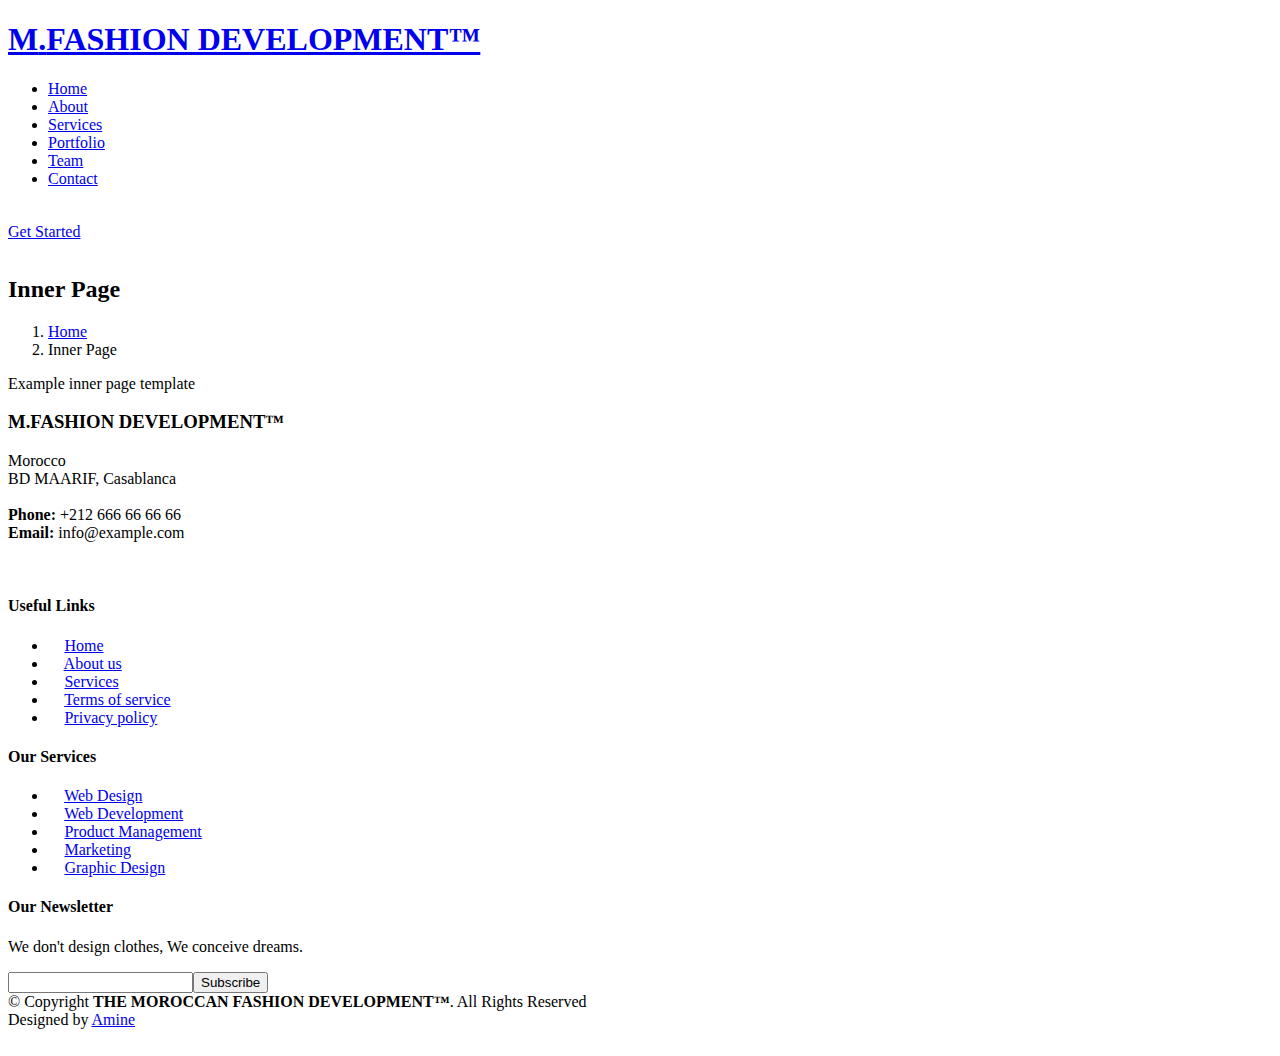
==== inner-page.html @ 0b2cd037 "Add files via upload" ====
<!DOCTYPE html>
<html lang="en">

<head>
  <meta charset="utf-8">
  <meta content="width=device-width, initial-scale=1.0" name="viewport">

  <title>THE MOROCCAN FASHION DEVELOPMENT™</title>
  <meta content="" name="description">
  <meta content="" name="keywords">
  <link rel="icon" href="assets/img/LOGO.png" type="image/gif" sizes="96x96">

  <!-- Favicons -->
  <link href="assets/img/favicon.png" rel="icon">
  <link href="assets/img/apple-touch-icon.png" rel="apple-touch-icon">

  <!-- Google Fonts -->
  <link href="https://fonts.googleapis.com/css?family=Open+Sans:300,300i,400,400i,600,600i,700,700i|Raleway:300,300i,400,400i,500,500i,600,600i,700,700i|Poppins:300,300i,400,400i,500,500i,600,600i,700,700i" rel="stylesheet">

  <!-- Vendor CSS Files -->
  <link href="assets/vendor/aos/aos.css" rel="stylesheet">
  <link href="assets/vendor/bootstrap/css/bootstrap.min.css" rel="stylesheet">
  <link href="assets/vendor/bootstrap-icons/bootstrap-icons.css" rel="stylesheet">
  <link href="assets/vendor/boxicons/css/boxicons.min.css" rel="stylesheet">
  <link href="assets/vendor/glightbox/css/glightbox.min.css" rel="stylesheet">
  <link href="assets/vendor/remixicon/remixicon.css" rel="stylesheet">
  <link href="assets/vendor/swiper/swiper-bundle.min.css" rel="stylesheet">

  <!-- Template Main CSS File -->
  <link href="assets/css/style.css" rel="stylesheet">


<!--=========================================================--> 
</head>

<body>

  <!-- ======= Header ======= -->
  <header id="header" class="fixed-top header-inner-pages">
    <div class="container d-flex align-items-center justify-content-lg-between">

      <h1 class="logo me-auto me-lg-0"><a href="index.html">M<span>.</span>FASHION DEVELOPMENT™</a></h1>
      <!-- Uncomment below if you prefer to use an image logo -->
      <!-- <a href="index.html" class="logo me-auto me-lg-0"><img src="assets/img/logo.png" alt="" class="img-fluid"></a>-->

      <nav id="navbar" class="navbar order-last order-lg-0">
        <ul>
          <li><a class="nav-link scrollto " href="#hero">Home</a></li>
          <li><a class="nav-link scrollto" href="#about">About</a></li>
          <li><a class="nav-link scrollto" href="#services">Services</a></li>
          <li><a class="nav-link scrollto " href="#portfolio">Portfolio</a></li>
          <li><a class="nav-link scrollto" href="#team">Team</a></li>
          <li><a class="nav-link scrollto" href="#contact">Contact</a></li>
        </ul>
        <i class="bi bi-list mobile-nav-toggle"></i>
      </nav><!-- .navbar -->

      <a href="#about" class="get-started-btn scrollto">Get Started</a>

    </div>
  </header><!-- End Header -->

  <main id="main">

    <!-- ======= Breadcrumbs ======= -->
    <section class="breadcrumbs">
      <div class="container">

        <div class="d-flex justify-content-between align-items-center">
          <h2 style="padding-top: 15px;">Inner Page</h2>
          <ol>
            <li><a href="index.html">Home</a></li>
            <li>Inner Page</li>
          </ol>
        </div>

      </div>
    </section><!-- End Breadcrumbs -->

    <section class="inner-page">
      <div class="container">
        <p>
          Example inner page template
        </p>
      </div>
    </section>

  </main><!-- End #main -->

  <!-- ======= Footer ======= -->
  <footer id="footer">
    <div class="footer-top">
      <div class="container">
        <div class="row">

          <div class="col-lg-3 col-md-6">
            <div class="footer-info">
              <h3>M<span>.</span>FASHION DEVELOPMENT™</h3>
              <p>
                Morocco<br>
                BD MAARIF, Casablanca <br><br>
                <strong>Phone:</strong> +212 666 66 66 66<br>
                <strong>Email:</strong> info@example.com<br>
              </p>
              <div class="social-links mt-3">
                <a href="#" class="twitter"><i class="bx bxl-twitter"></i></a>
                <a href="#" class="facebook"><i class="bx bxl-facebook"></i></a>
                <a href="#" class="instagram"><i class="bx bxl-instagram"></i></a>
                <a href="#" class="google-plus"><i class="bx bxl-skype"></i></a>
                <a href="#" class="linkedin"><i class="bx bxl-linkedin"></i></a>
              </div>
            </div>
          </div>

          <div class="col-lg-2 col-md-6 footer-links">
            <h4>Useful Links</h4>
            <ul>
              <li><i class="bx bx-chevron-right"></i> <a href="#">Home</a></li>
              <li><i class="bx bx-chevron-right"></i> <a href="#">About us</a></li>
              <li><i class="bx bx-chevron-right"></i> <a href="#">Services</a></li>
              <li><i class="bx bx-chevron-right"></i> <a href="#">Terms of service</a></li>
              <li><i class="bx bx-chevron-right"></i> <a href="#">Privacy policy</a></li>
            </ul>
          </div>

          <div class="col-lg-3 col-md-6 footer-links">
            <h4>Our Services</h4>
            <ul>
              <li><i class="bx bx-chevron-right"></i> <a href="#">Web Design</a></li>
              <li><i class="bx bx-chevron-right"></i> <a href="#">Web Development</a></li>
              <li><i class="bx bx-chevron-right"></i> <a href="#">Product Management</a></li>
              <li><i class="bx bx-chevron-right"></i> <a href="#">Marketing</a></li>
              <li><i class="bx bx-chevron-right"></i> <a href="#">Graphic Design</a></li>
            </ul>
          </div>

          <div class="col-lg-4 col-md-6 footer-newsletter">
            <h4>Our Newsletter</h4>
            <p>We don't design clothes, We conceive dreams.</p>
            <form action="" method="post">
              <input type="email" name="email"><input type="submit" value="Subscribe">
            </form>

          </div>

        </div>
      </div>
    </div>

    <div class="container">
      <div class="copyright">
        &copy; Copyright <strong><span>THE MOROCCAN FASHION DEVELOPMENT™</span></strong>. All Rights Reserved
      </div>
      <div class="credits">
        <!-- All the links in the footer should remain intact. -->
        <!-- You can delete the links only if you purchased the pro version. -->
        <!-- Licensing information: https://bootstrapmade.com/license/ -->
        <!-- Purchase the pro version with working PHP/AJAX contact form: https://bootstrapmade.com/gp-free-multipurpose-html-bootstrap-template/ -->
        Designed by <a href="ttps://www.instagram.com/amine_ziadi10/">Amine</a>
      </div>
    </div>
  </footer><!-- End Footer -->

  <div id="preloader"></div>
  <a href="#" class="back-to-top d-flex align-items-center justify-content-center"><i class="bi bi-arrow-up-short"></i></a>

  <!-- Vendor JS Files -->
  <script src="assets/vendor/purecounter/purecounter.js"></script>
  <script src="assets/vendor/aos/aos.js"></script>
  <script src="assets/vendor/bootstrap/js/bootstrap.bundle.min.js"></script>
  <script src="assets/vendor/glightbox/js/glightbox.min.js"></script>
  <script src="assets/vendor/isotope-layout/isotope.pkgd.min.js"></script>
  <script src="assets/vendor/swiper/swiper-bundle.min.js"></script>
  <script src="assets/vendor/php-email-form/validate.js"></script>

  <!-- Template Main JS File -->
  <script src="assets/js/main.js"></script>

</body>

</html>
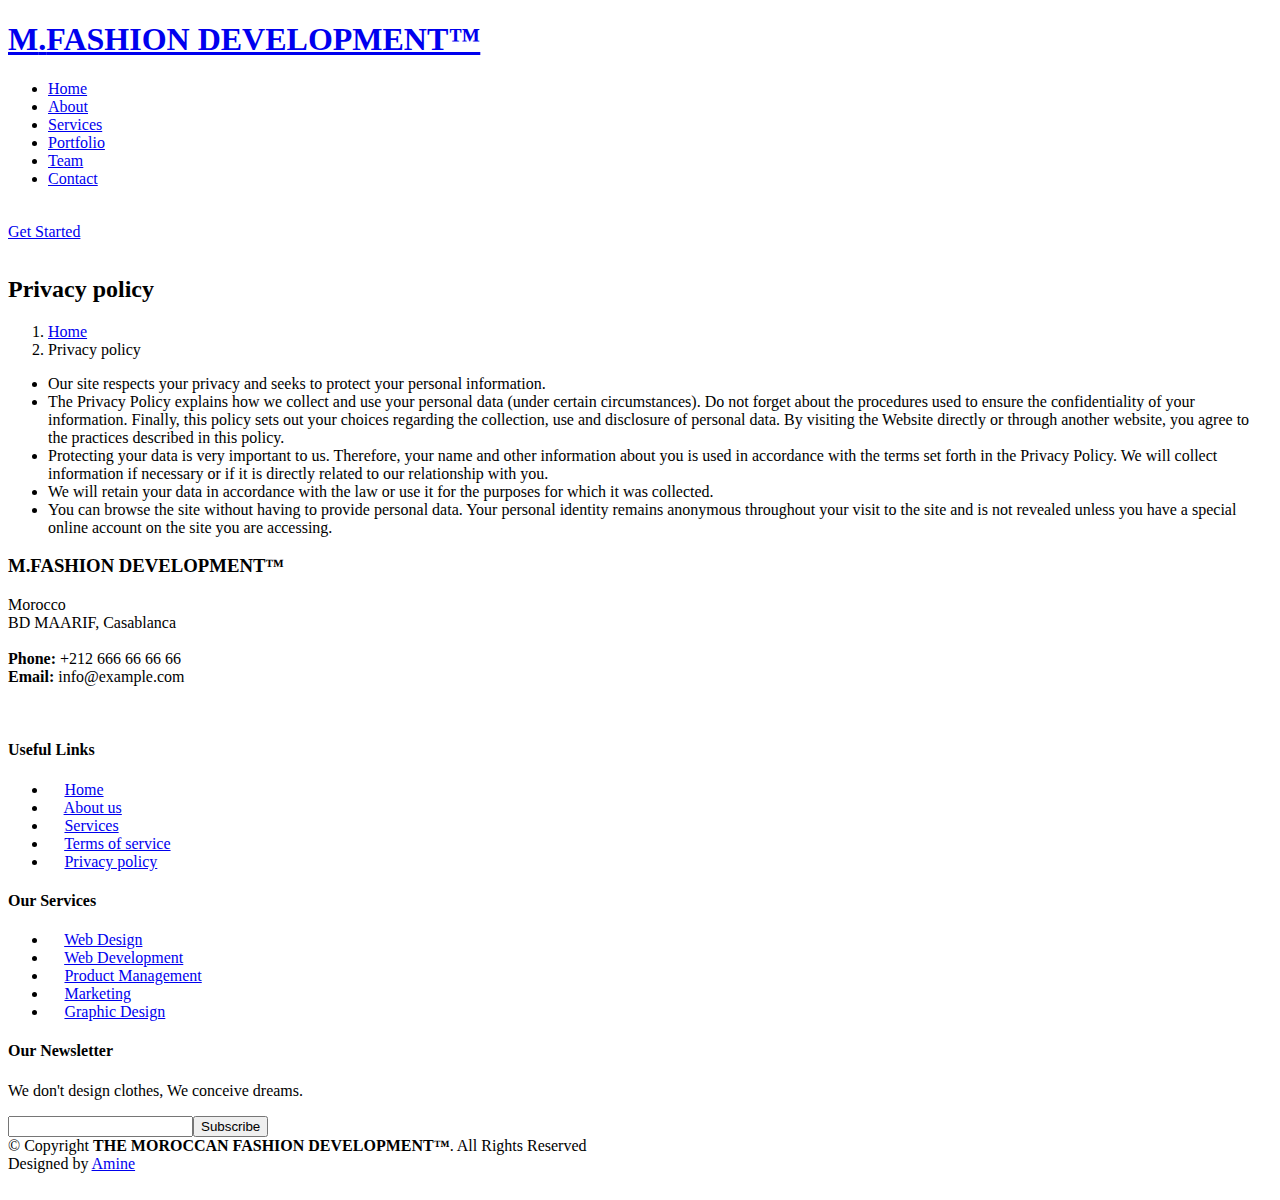
==== commit 33134b80: "Add files via upload" ====
--- a/inner-page.html
+++ b/inner-page.html
@@ -67,23 +67,29 @@
       <div class="container">
 
         <div class="d-flex justify-content-between align-items-center">
-          <h2 style="padding-top: 15px;">Inner Page</h2>
+          <h2 style="padding-top: 15px;">
+            Privacy policy</h2>
           <ol>
             <li><a href="index.html">Home</a></li>
-            <li>Inner Page</li>
+            <li>
+              Privacy policy</li>
           </ol>
         </div>
 
       </div>
     </section><!-- End Breadcrumbs -->
 
-    <section class="inner-page">
-      <div class="container">
-        <p>
-          Example inner page template
-        </p>
-      </div>
-    </section>
+  <section class="inner-page">
+    <div class="container">
+          <ul>
+            <li>Our site respects your privacy and seeks to protect your personal information.</li> 
+            <li>The Privacy Policy explains how we collect and use your personal data (under certain circumstances). Do not forget about the procedures used to ensure the confidentiality of your information. Finally, this policy sets out your choices regarding the collection, use and disclosure of personal data. By visiting the Website directly or through another website, you agree to the practices described in this policy.</li> 
+            <li>Protecting your data is very important to us. Therefore, your name and other information about you is used in accordance with the terms set forth in the Privacy Policy. We will collect information if necessary or if it is directly related to our relationship with you.</li>
+            <li>We will retain your data in accordance with the law or use it for the purposes for which it was collected.</li>
+            <li>You can browse the site without having to provide personal data. Your personal identity remains anonymous throughout your visit to the site and is not revealed unless you have a special online account on the site you are accessing.</li> 
+         </ul>
+    </div>
+  </section>
 
   </main><!-- End #main -->
 
@@ -116,10 +122,10 @@
             <h4>Useful Links</h4>
             <ul>
               <li><i class="bx bx-chevron-right"></i> <a href="#">Home</a></li>
-              <li><i class="bx bx-chevron-right"></i> <a href="#">About us</a></li>
-              <li><i class="bx bx-chevron-right"></i> <a href="#">Services</a></li>
-              <li><i class="bx bx-chevron-right"></i> <a href="#">Terms of service</a></li>
-              <li><i class="bx bx-chevron-right"></i> <a href="#">Privacy policy</a></li>
+              <li><i class="bx bx-chevron-right"></i> <a href="index.html">About us</a></li>
+              <li><i class="bx bx-chevron-right"></i> <a href="index.html">Services</a></li>
+              <li><i class="bx bx-chevron-right"></i> <a href="inner-page2.html">Terms of service</a></li>
+              <li><i class="bx bx-chevron-right"></i> <a href="inner-page.html">Privacy policy</a></li>
             </ul>
           </div>
 
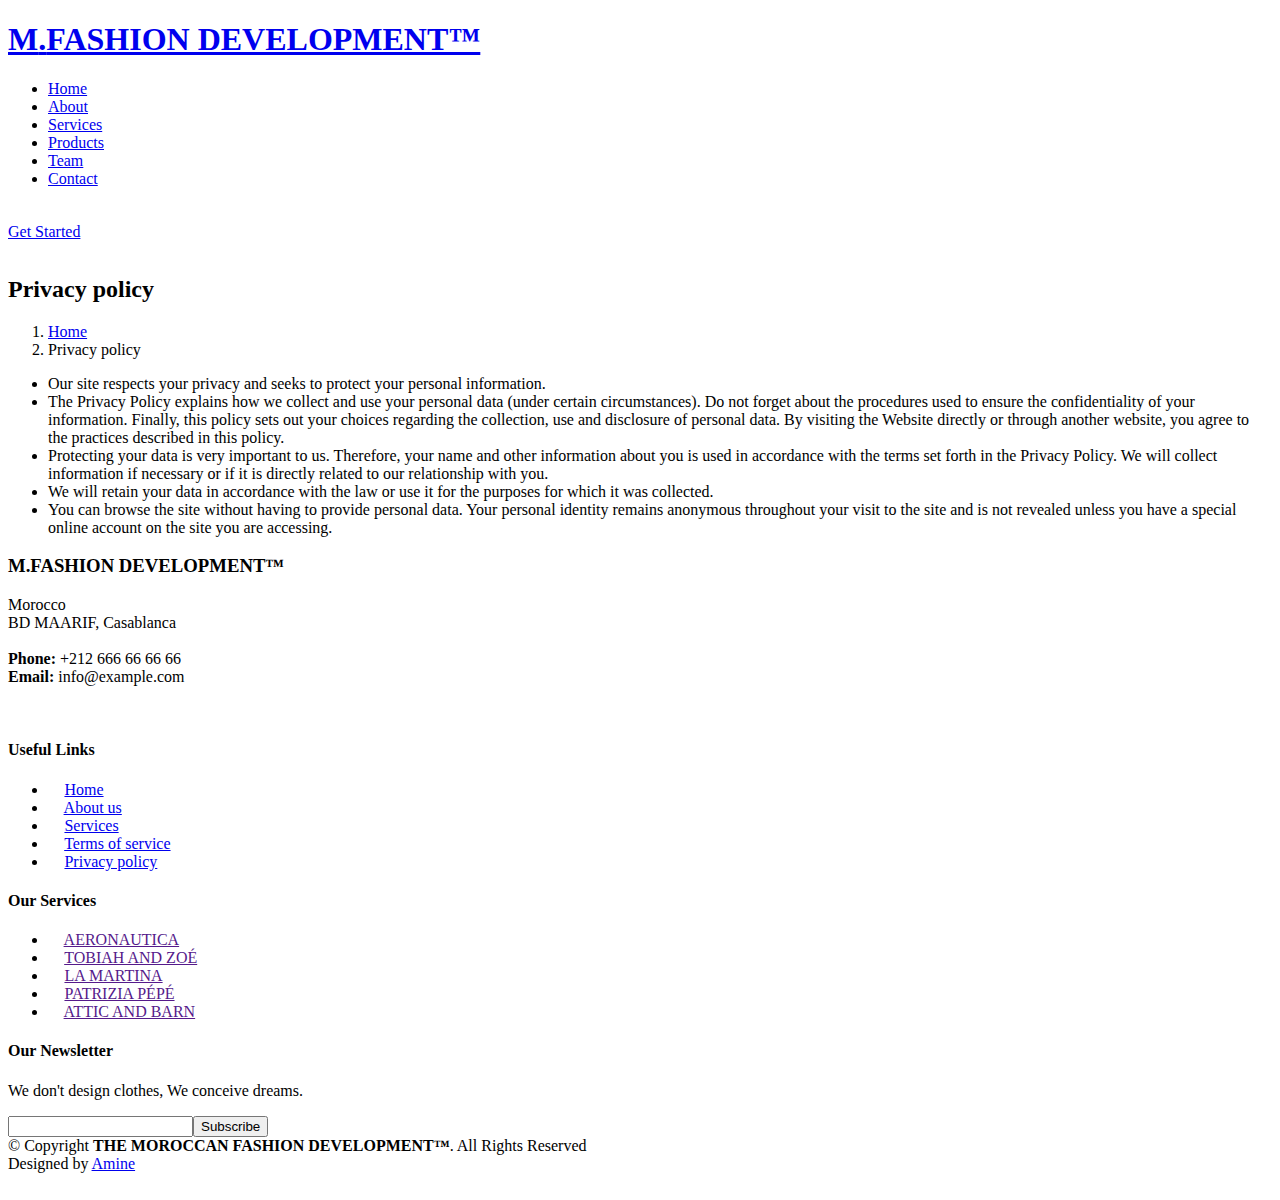
==== commit 7fb5bfe7: "Add files via upload" ====
--- a/inner-page.html
+++ b/inner-page.html
@@ -48,7 +48,7 @@
           <li><a class="nav-link scrollto " href="#hero">Home</a></li>
           <li><a class="nav-link scrollto" href="#about">About</a></li>
           <li><a class="nav-link scrollto" href="#services">Services</a></li>
-          <li><a class="nav-link scrollto " href="#portfolio">Portfolio</a></li>
+          <li><a class="nav-link scrollto " href="#portfolio">Products</a></li>
           <li><a class="nav-link scrollto" href="#team">Team</a></li>
           <li><a class="nav-link scrollto" href="#contact">Contact</a></li>
         </ul>
@@ -132,11 +132,11 @@
           <div class="col-lg-3 col-md-6 footer-links">
             <h4>Our Services</h4>
             <ul>
-              <li><i class="bx bx-chevron-right"></i> <a href="#">Web Design</a></li>
-              <li><i class="bx bx-chevron-right"></i> <a href="#">Web Development</a></li>
-              <li><i class="bx bx-chevron-right"></i> <a href="#">Product Management</a></li>
-              <li><i class="bx bx-chevron-right"></i> <a href="#">Marketing</a></li>
-              <li><i class="bx bx-chevron-right"></i> <a href="#">Graphic Design</a></li>
+              <li><i class="bx bx-chevron-right"></i> <a href="">AERONAUTICA</a></li>
+              <li><i class="bx bx-chevron-right"></i> <a href="">TOBIAH AND ZOÉ </a></li>
+              <li><i class="bx bx-chevron-right"></i> <a href="">LA MARTINA</a></li>
+              <li><i class="bx bx-chevron-right"></i> <a href="">PATRIZIA PÉPÉ</a></li>
+              <li><i class="bx bx-chevron-right"></i> <a href="">ATTIC AND BARN</a></li>
             </ul>
           </div>
 
